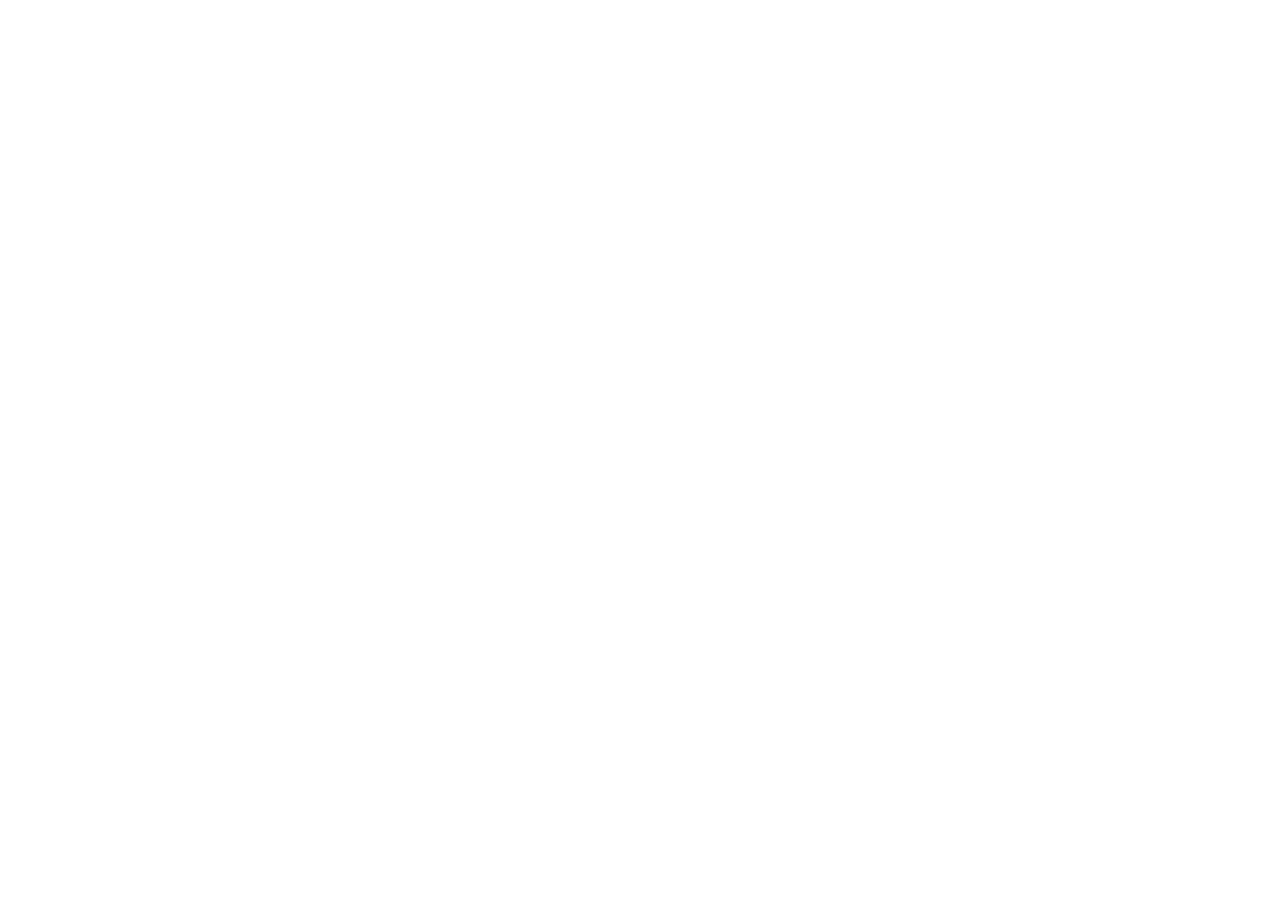
==== great-idea/index.html @ 36b97c10 "test" ====
<!doctype html>
<!-- test -->
<html lang="en">
<head>
  <meta charset="utf-8">

  <title>Great Idea!</title>

  <link href="https://fonts.googleapis.com/css?family=Bangers|Titillium+Web" rel="stylesheet">
  <link rel="stylesheet" href="css/index.css">

  <!--[if lt IE 9]>
    <script src="https://cdnjs.cloudflare.com/ajax/libs/html5shiv/3.7.3/html5shiv.js"></script>
  <![endif]-->
</head>

  <body>

    <!-- Copy and paste your HTML from the first UI project here -->
      
    
  </body>
</html>
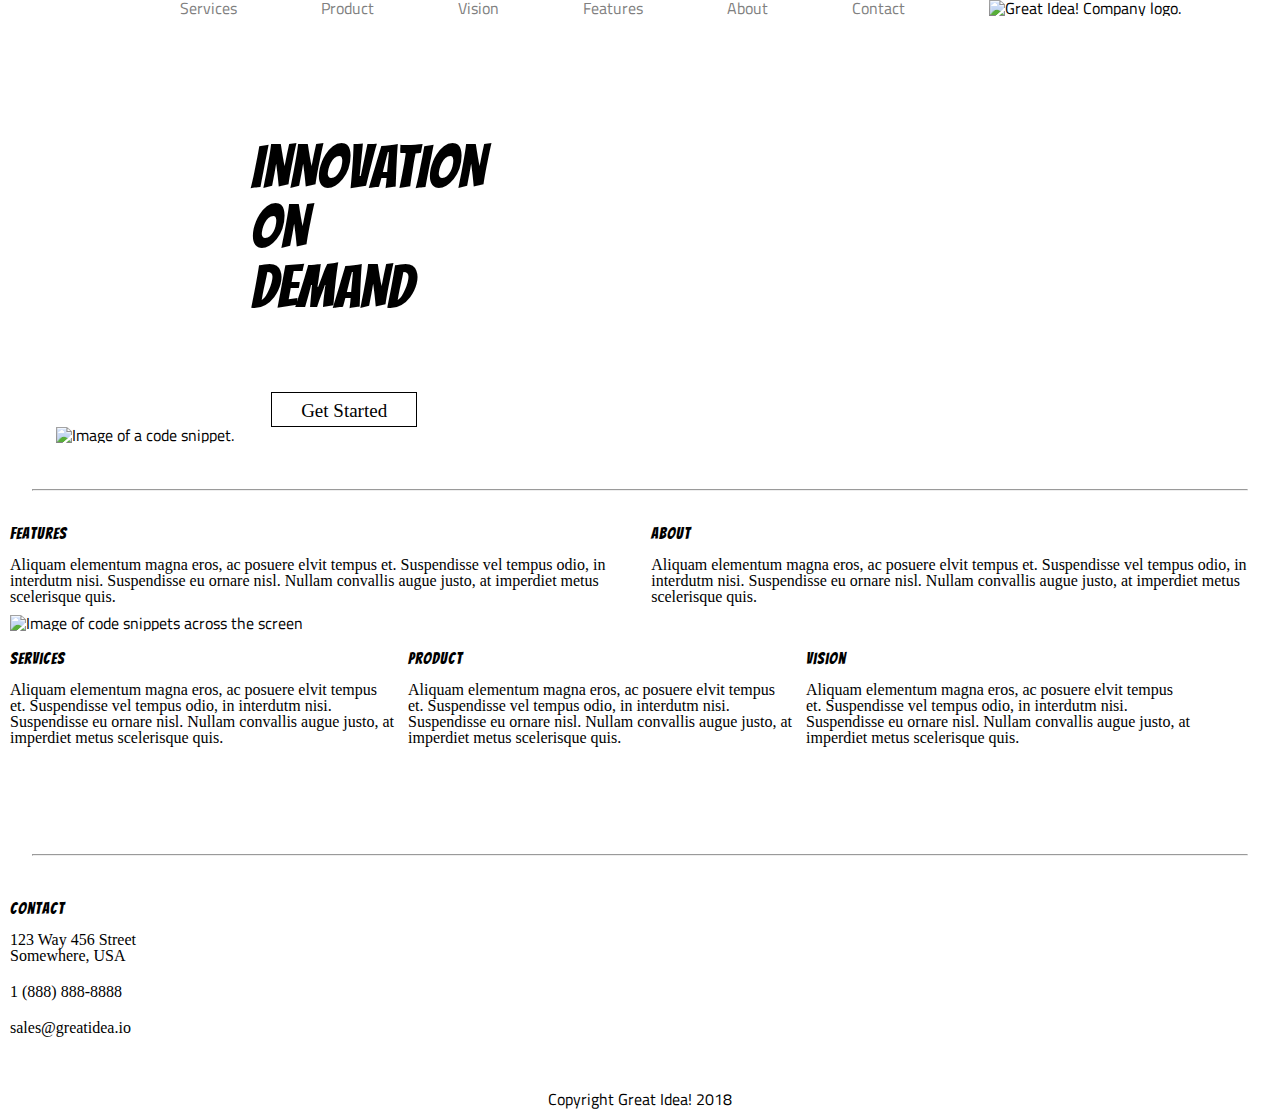
==== commit 022dbb2f: "pasted yesterdays content" ====
--- a/great-idea/index.html
+++ b/great-idea/index.html
@@ -1,5 +1,4 @@
 <!doctype html>
-<!-- test -->
 <html lang="en">
 <head>
   <meta charset="utf-8">
@@ -17,7 +16,80 @@
   <body>
 
     <!-- Copy and paste your HTML from the first UI project here -->
-      
+    <section class="header">
+      <div class="navigate">
+        <nav>
+          <a href="#">Services</a>
+          <a href="#">Product</a>
+          <a href="#">Vision</a>
+          <a href="#">Features</a>
+          <a href="#">About</a>
+          <a href="#">Contact</a>
+          <img class="logo" src="img/logo.png" alt="Great Idea! Company logo.">
+        </nav>
+      </div>
+    </section>
+  <section class="second-section">
+    <div class="left">
+      <div class="text-box">
+        <p>Innovation
+        On
+        Demand</p>
+      </div>
+      <div id="button">
+        <p>Get Started</p>
+      </div>
+    </div>
+    <div class="img-box">
+        <img src="img/header-img.png" alt="Image of a code snippet.">
+    </div>
+  </section>
+<hr>
+  <section class="third-section">
+    <div class="left-box">
+      <h2>Features</h2>
+      <p>Aliquam elementum magna eros, ac posuere elvit tempus et. Suspendisse vel tempus odio, in interdutm nisi. Suspendisse eu ornare nisl. Nullam convallis augue justo, at imperdiet metus scelerisque quis.</p>
+    </div>
+    <div class="right-box">
+      <h2>About</h2>
+      <p>Aliquam elementum magna eros, ac posuere elvit tempus et. Suspendisse vel tempus odio, in interdutm nisi. Suspendisse eu ornare nisl. Nullam convallis augue justo, at imperdiet metus scelerisque quis.</p>
+    </div>
+  </section>
+
+  <section class="fourth-section">
+    <img class="middle-img" src="img/mid-page-accent.jpg" alt="Image of code snippets across the screen">
+  </section>
+
+  <section class="fifth-section">
+    <div class="bottom-txt">
+      <h2>Services</h2>
+      <p>Aliquam elementum magna eros, ac posuere elvit tempus et. Suspendisse vel tempus odio, in interdutm nisi. Suspendisse eu ornare nisl. Nullam convallis augue justo, at imperdiet metus scelerisque quis.</p>
+    </div>
+    <div class="bottom-txt">
+      <h2>Product</h2>
+      <p>Aliquam elementum magna eros, ac posuere elvit tempus et. Suspendisse vel tempus odio, in interdutm nisi. Suspendisse eu ornare nisl. Nullam convallis augue justo, at imperdiet metus scelerisque quis.</p>
+    </div>
+    <div class="bottom-txt">
+      <h2>Vision</h2>
+      <p>Aliquam elementum magna eros, ac posuere elvit tempus et. Suspendisse vel tempus odio, in interdutm nisi. Suspendisse eu ornare nisl. Nullam convallis augue justo, at imperdiet metus scelerisque quis.</p>
+    </div>
+  </section>
+<hr>
+  <section class="sixth-section">
+    <h2>Contact</h2>
+    <address>
+    <p>123 Way 456 Street</p>
+    <p class="street">Somewhere, USA</p>
+    <p class="phone-number">1 (888) 888-8888</p>
+    <p class="email">sales@greatidea.io</p>
+    </address>
+  </section>
+
+  <section class="footer-section">
+    <footer>
+    Copyright Great Idea! 2018
+    </footer>
+  </section>
     
   </body>
 </html>--- a/great-idea/css/index.css
+++ b/great-idea/css/index.css
@@ -0,0 +1,142 @@
+/* http://meyerweb.com/eric/tools/css/reset/ 
+   v2.0 | 20110126
+   License: none (public domain)
+*/
+
+html, body, div, span, applet, object, iframe,
+h1, h2, h3, h4, h5, h6, p, blockquote, pre,
+a, abbr, acronym, address, big, cite, code,
+del, dfn, em, img, ins, kbd, q, s, samp,
+small, strike, strong, sub, sup, tt, var,
+b, u, i, center,
+dl, dt, dd, ol, ul, li,
+fieldset, form, label, legend,
+table, caption, tbody, tfoot, thead, tr, th, td,
+article, aside, canvas, details, embed, 
+figure, figcaption, footer, header, hgroup, 
+menu, nav, output, ruby, section, summary,
+time, mark, audio, video {
+	margin: 0;
+	padding: 0;
+	border: 0;
+	font-size: 100%;
+	font: inherit;
+	vertical-align: baseline;
+}
+/* HTML5 display-role reset for older browsers */
+article, aside, details, figcaption, figure, 
+footer, header, hgroup, menu, nav, section {
+	display: block;
+}
+body {
+	line-height: 1;
+}
+ol, ul {
+	list-style: none;
+}
+blockquote, q {
+	quotes: none;
+}
+blockquote:before, blockquote:after,
+q:before, q:after {
+	content: '';
+	content: none;
+}
+table {
+	border-collapse: collapse;
+	border-spacing: 0;
+}
+
+/* Set every element's box-sizing to border-box */
+* {
+    box-sizing: border-box;
+}
+
+html, body {
+    height: 100%;
+    font-family: 'Titillium Web', sans-serif;
+}
+
+h1, h2, h3, h4, h5 {
+    font-family: 'Bangers', cursive;
+    letter-spacing: 1px;
+    margin-bottom: 15px;
+}
+
+/* Copy and paste your work from yesterday here and start to refactor into flexbox */
+
+.navigate >a, .logo{
+	display:inline-block;
+}
+nav >a{
+	margin: 0 0 0 80px;
+	color:grey;
+	text-decoration:none;
+}
+nav a:hover{
+	color:blue;
+}
+.logo{
+	margin: 0 0 0 80px;
+}
+.left, .img-box, .left-box, .right-box{
+	display:inline-block;
+	width:49%;
+	margin: 0 0 0 10px;
+}
+
+.text-box p{
+	font-size:60px;
+	width:49%;
+	padding:75px;
+	margin: 0 0 0 120px;
+	text-transform:uppercase;
+	font-family: Bangers, cursive;
+}
+.second-section{
+	margin:46px;
+}
+#button{
+	margin:0 0 0 37%;
+	width:25%;
+	height:35px;
+	padding: 8px 0 0 0;
+	text-align:center;
+	font-size:19px;
+	border: 1.5px solid black;
+}
+.bottom-txt{
+	display:inline-block;
+	width:30%;
+	margin: 10px 0 100px 10px;
+}
+.middle-img{
+	width:97%;
+	margin: 10px 0 10px 10px;
+}
+.sixth-section{
+	width:100%;
+	height:20%;
+	margin: 45px 0 10px 10px;
+}
+.street, .phone-number, .email{
+	margin:0 0 20px 0;
+}
+.footer-section{
+	text-align:center;
+	margin:10px 0 200px 0px;
+}
+hr{
+	width:95%;
+	
+}
+.third-section{
+	margin:35px 0 0 0;
+}
+.header{
+	text-align:center;
+}
+p{
+	font-family:Roboto;
+
+}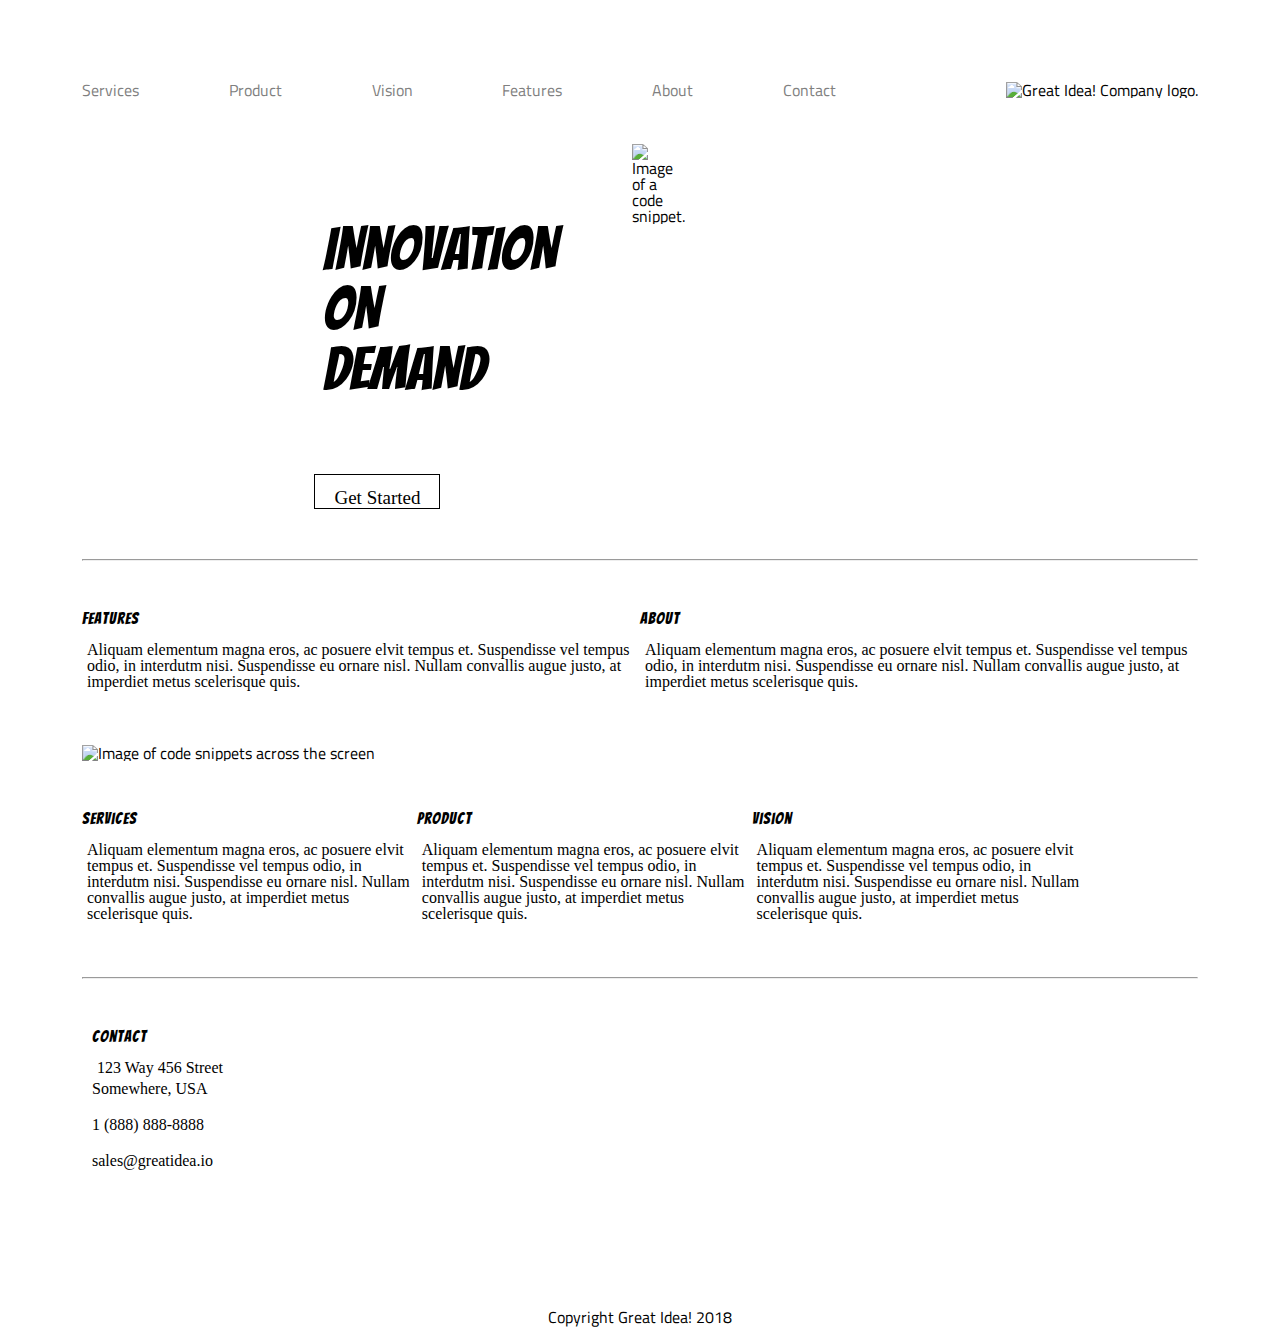
==== commit 1cd0bd57: "flexbox changes added and new html page linked" ====
--- a/great-idea/index.html
+++ b/great-idea/index.html
@@ -14,12 +14,10 @@
 </head>
 
   <body>
-
     <!-- Copy and paste your HTML from the first UI project here -->
     <section class="header">
-      <div class="navigate">
         <nav>
-          <a href="#">Services</a>
+          <a href="services.html">Services</a>
           <a href="#">Product</a>
           <a href="#">Vision</a>
           <a href="#">Features</a>
@@ -27,11 +25,10 @@
           <a href="#">Contact</a>
           <img class="logo" src="img/logo.png" alt="Great Idea! Company logo.">
         </nav>
-      </div>
     </section>
   <section class="second-section">
     <div class="left">
-      <div class="text-box">
+      <div class="left-text-box">
         <p>Innovation
         On
         Demand</p>
@@ -90,6 +87,5 @@
     Copyright Great Idea! 2018
     </footer>
   </section>
-    
   </body>
 </html>--- a/great-idea/css/index.css
+++ b/great-idea/css/index.css
@@ -64,14 +64,29 @@
 }
 
 /* Copy and paste your work from yesterday here and start to refactor into flexbox */
-
-.navigate >a, .logo{
-	display:inline-block;
-}
-nav >a{
-	margin: 0 0 0 80px;
+body{
+	margin:82px;
+	
+}
+
+
+.header{
+	display:flex;
+	width:100%;
+}
+.header nav {
+	display:flex;
+	justify-content: space-between;
+	width:100%;
+}
+.services-header-img{
+	width:100%;
+	margin: 30px 0 30px 0;
+}
+a{
+	text-decoration:none;
 	color:grey;
-	text-decoration:none;
+	
 }
 nav a:hover{
 	color:blue;
@@ -79,13 +94,21 @@
 .logo{
 	margin: 0 0 0 80px;
 }
-.left, .img-box, .left-box, .right-box{
-	display:inline-block;
+/* end of header section*/
+
+.second-section{
+	display:flex;
 	width:49%;
-	margin: 0 0 0 10px;
-}
-
-.text-box p{
+	margin:46px;
+}
+.third-section{
+	display:flex;
+	
+}
+.left-box, .right-box{
+	width:50%;
+}
+.left-text-box p{
 	font-size:60px;
 	width:49%;
 	padding:75px;
@@ -93,9 +116,6 @@
 	text-transform:uppercase;
 	font-family: Bangers, cursive;
 }
-.second-section{
-	margin:46px;
-}
 #button{
 	margin:0 0 0 37%;
 	width:25%;
@@ -106,13 +126,15 @@
 	border: 1.5px solid black;
 }
 .bottom-txt{
-	display:inline-block;
 	width:30%;
-	margin: 10px 0 100px 10px;
+}
+
+.fifth-section{
+	display:flex;
 }
 .middle-img{
-	width:97%;
-	margin: 10px 0 10px 10px;
+	width:100%;
+	
 }
 .sixth-section{
 	width:100%;
@@ -127,7 +149,8 @@
 	margin:10px 0 200px 0px;
 }
 hr{
-	width:95%;
+	width:100%;
+	margin:50px 0;
 	
 }
 .third-section{
@@ -139,4 +162,60 @@
 p{
 	font-family:Roboto;
 
-}+}
+.middle-img {
+	margin: 50px 0;
+}
+
+/*begining of service page*/
+
+.first-row, .second-row, .third-row{
+	display:flex;
+}
+.text-box{
+	display:flex;
+	flex-direction:column;
+	border: 2px solid black;
+	margin:10px;
+	background-color:silver;
+}
+h3{
+	text-align:center;
+}
+p{
+}
+.button{
+	border:2px solid black;
+	text-align:center;
+	width:40%;
+	margin: 10px;
+	border-radius: 5px;
+}
+.button p{
+	text-align:center;
+}
+p{
+	margin:5px;
+}
+.button{
+	background-color:white;
+}
+.footer-text{
+	display:flex;
+	width:90%;
+	font-size:100%;
+}
+footer{
+	text-align:center;
+	margin:100px;
+}
+.services-info-img{
+	margin:30px;
+}
+.inside-footer-text{
+	padding:20px;
+	font-size:16px;
+}
+ul{
+	list-style-type: square;
+  }